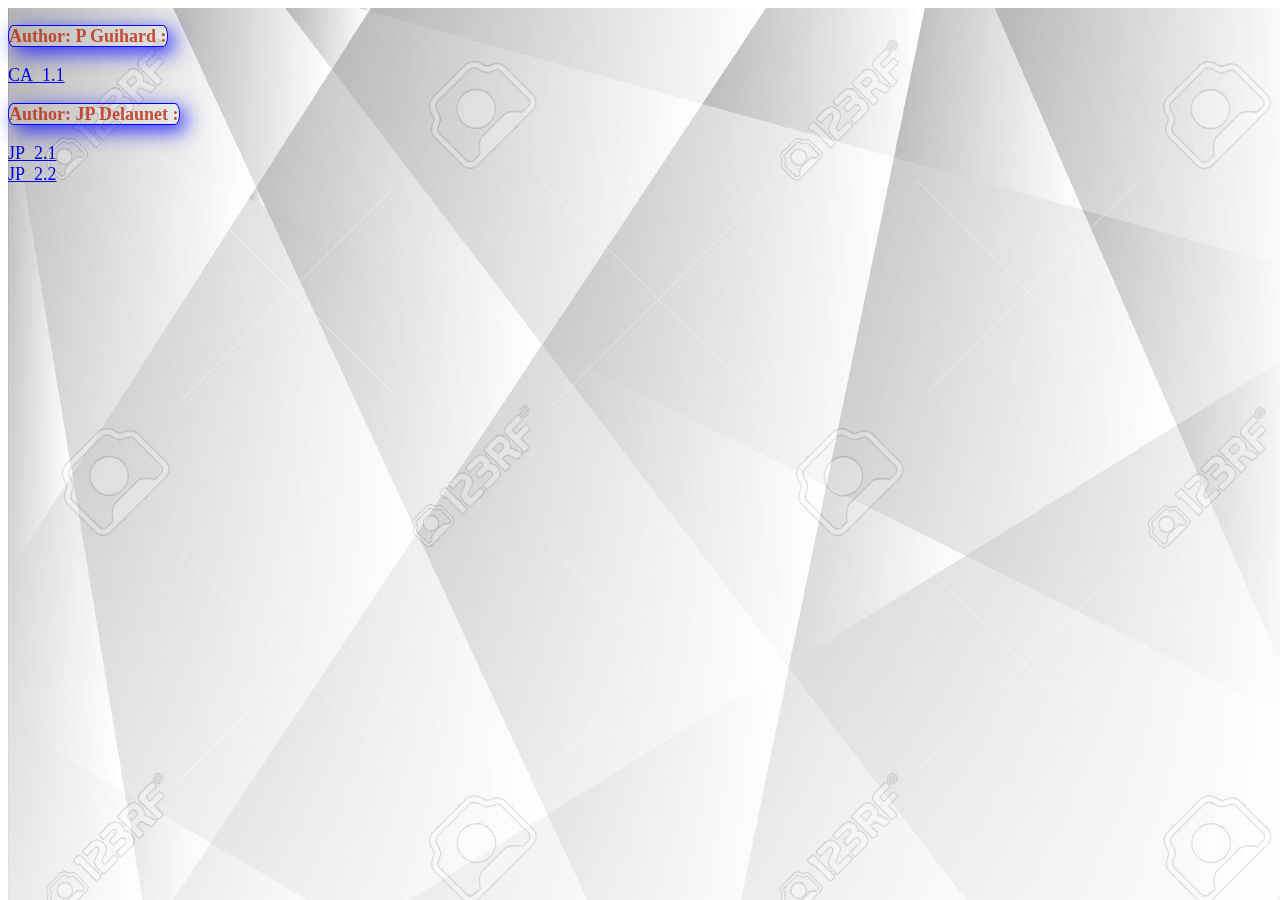
==== index.html @ d937bdbd "size" ====
<!doctype html>
<html lang="fr">
<head><meta charset="utf-8"><title>Ecritures</title><link rel="stylesheet" href="css/style.css" />
    <meta name="viewport" content="width=device-width" />
</head>
<body>
<div id="fixedbg">
    <p><strong>Author: P Guihard :</strong></p>
    <a href="CA_1.1.html">CA_1.1</a><br>
    <p><strong>Author: JP Delaunet :</strong></p>
    <a href="JP_2.1.html">JP_2.1</a><br>
    <a href="JP_2.2.html">JP_2.2</a><br>
</div>
</body>
</html>
---- css/style.css ----
body
{
    font-size: large;
}
p strong
{
    color: rgba(189, 34, 7, 0.774); /* blue color for the strong list items */
    border: 1px blue solid;
    border-radius: 5px / 10px;
    box-shadow: 6px 6px 20px rgba(22, 22, 255, 0.89);
}
em
{
    color: rgba(6, 40, 134, 0.774); /* blue color for the strong list items */
}
#fixedbg{
    background:url("../images/background.jpg") no-repeat left top;
    position:fixed;
    height:100%;
    width:100%;
    z-index:-1;
}
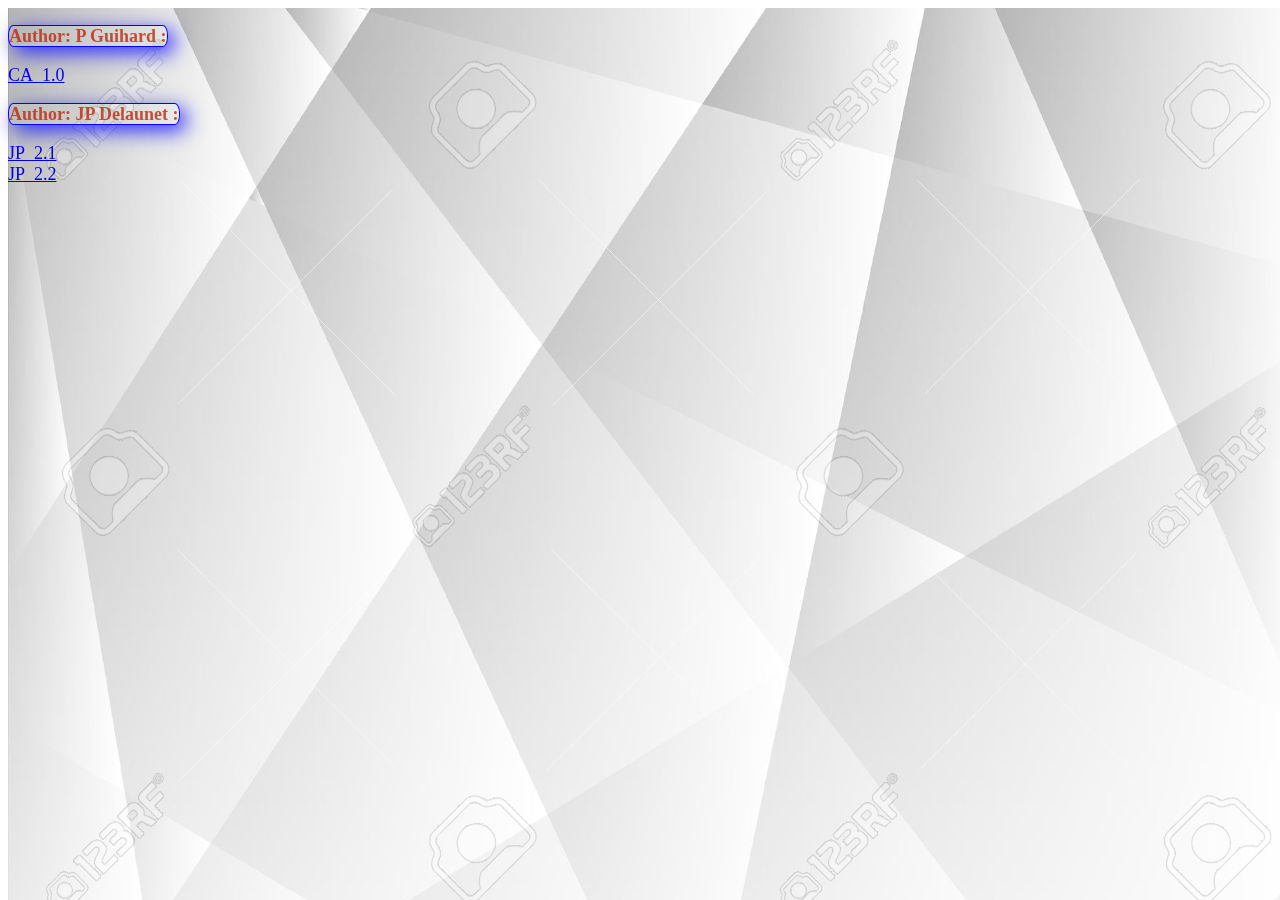
==== commit 6af4ac02: "back to 1.0" ====
--- a/index.html
+++ b/index.html
@@ -6,7 +6,7 @@
 <body>
 <div id="fixedbg">
     <p><strong>Author: P Guihard :</strong></p>
-    <a href="CA_1.1.html">CA_1.1</a><br>
+    <a href="CA_1.0.html">CA_1.0</a><br>
     <p><strong>Author: JP Delaunet :</strong></p>
     <a href="JP_2.1.html">JP_2.1</a><br>
     <a href="JP_2.2.html">JP_2.2</a><br>
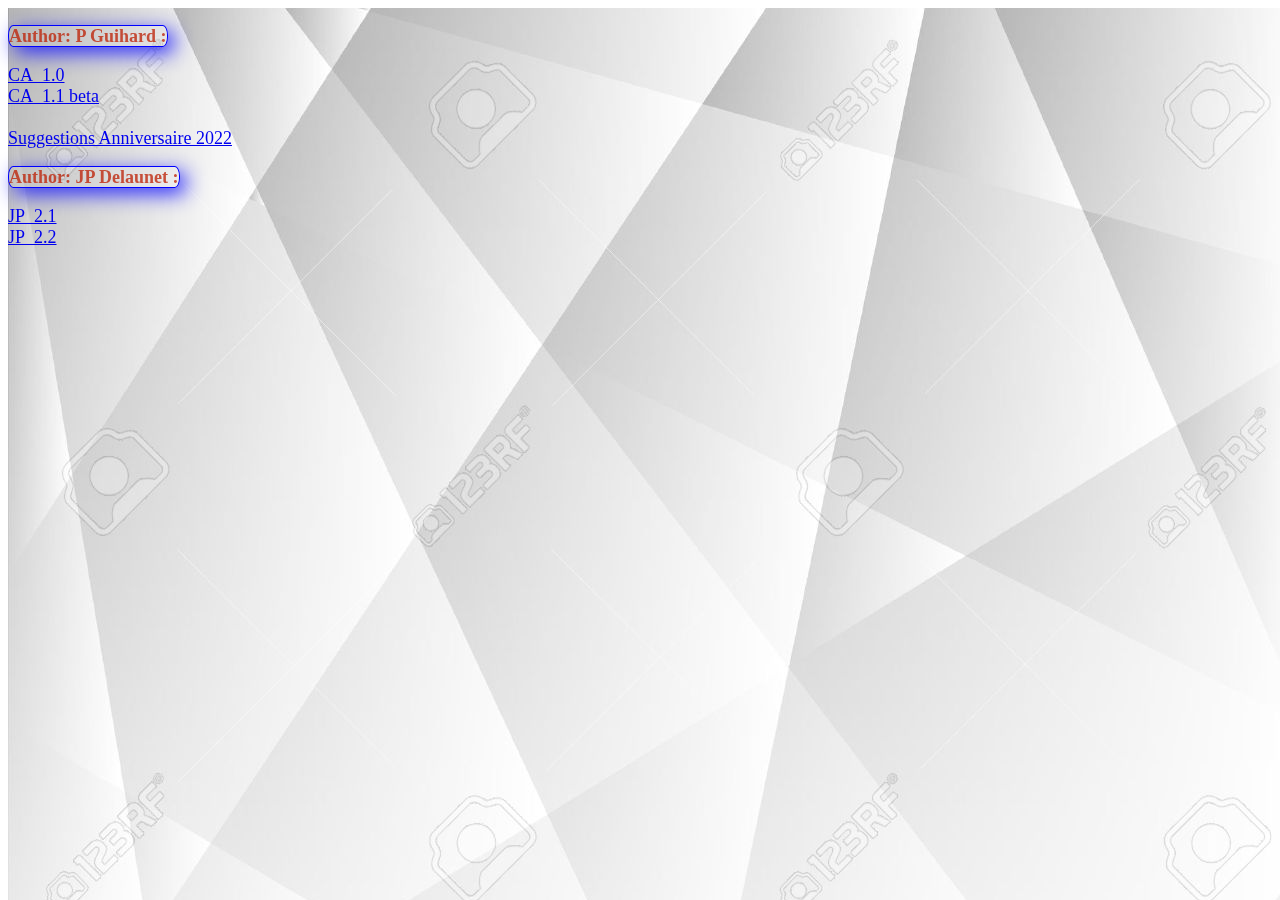
==== commit 319400ee: "addons" ====
--- a/index.html
+++ b/index.html
@@ -7,6 +7,8 @@
 <div id="fixedbg">
     <p><strong>Author: P Guihard :</strong></p>
     <a href="CA_1.0.html">CA_1.0</a><br>
+    <a href="CA_1.1.htm">CA_1.1 beta</a><br><br>
+    <a href="Anniv2022.htm">Suggestions Anniversaire 2022</a><br>
     <p><strong>Author: JP Delaunet :</strong></p>
     <a href="JP_2.1.html">JP_2.1</a><br>
     <a href="JP_2.2.html">JP_2.2</a><br>
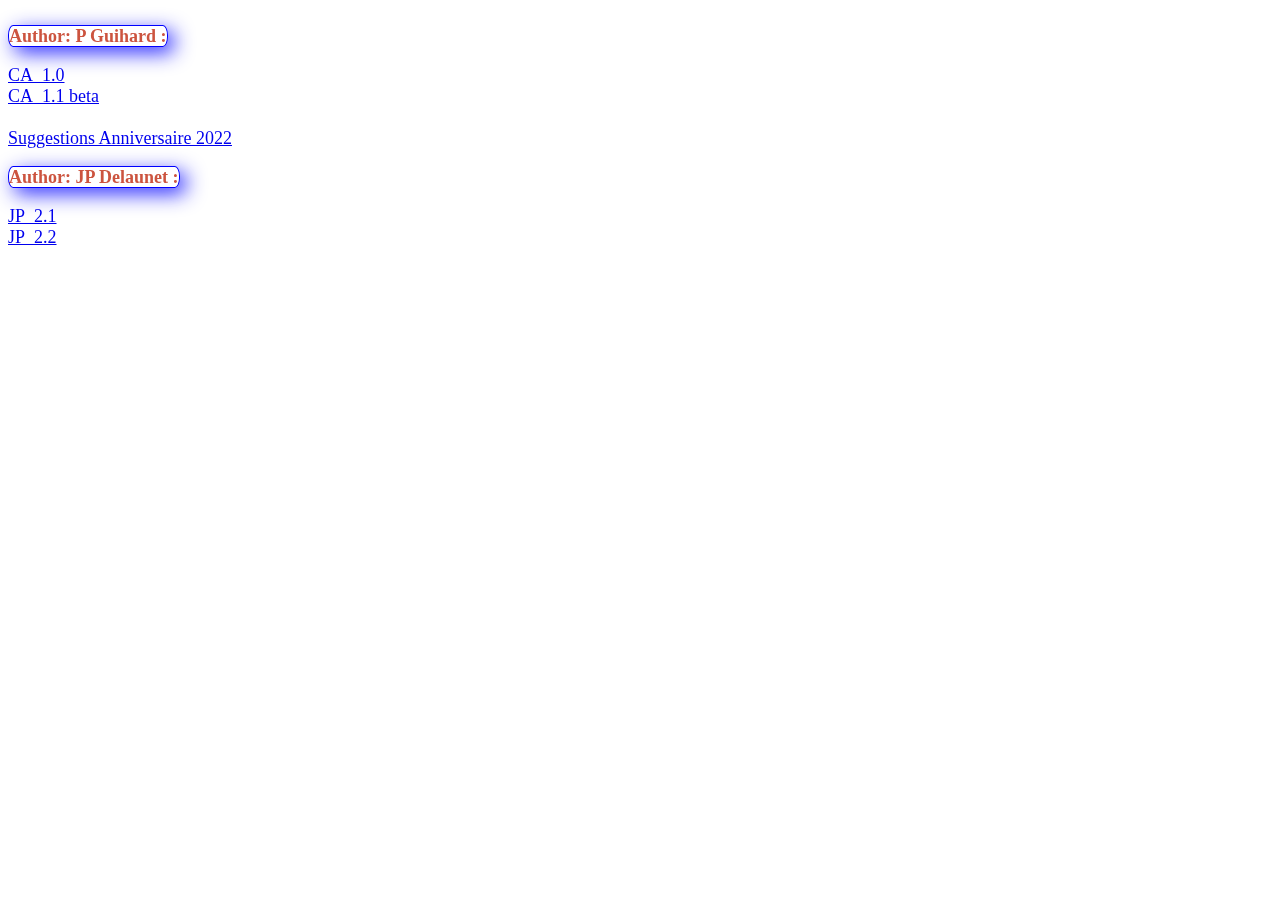
==== commit 11defdcd: "new routine" ====
--- a/index.html
+++ b/index.html
@@ -7,11 +7,11 @@
 <div id="fixedbg">
     <p><strong>Author: P Guihard :</strong></p>
     <a href="CA_1.0.html">CA_1.0</a><br>
-    <a href="CA_1.1.htm">CA_1.1 beta</a><br><br>
+    <a href="CA_1.1.html">CA_1.1 beta</a><br><br>
     <a href="Anniv2022.htm">Suggestions Anniversaire 2022</a><br>
     <p><strong>Author: JP Delaunet :</strong></p>
     <a href="JP_2.1.html">JP_2.1</a><br>
     <a href="JP_2.2.html">JP_2.2</a><br>
 </div>
 </body>
-</html>+</html>
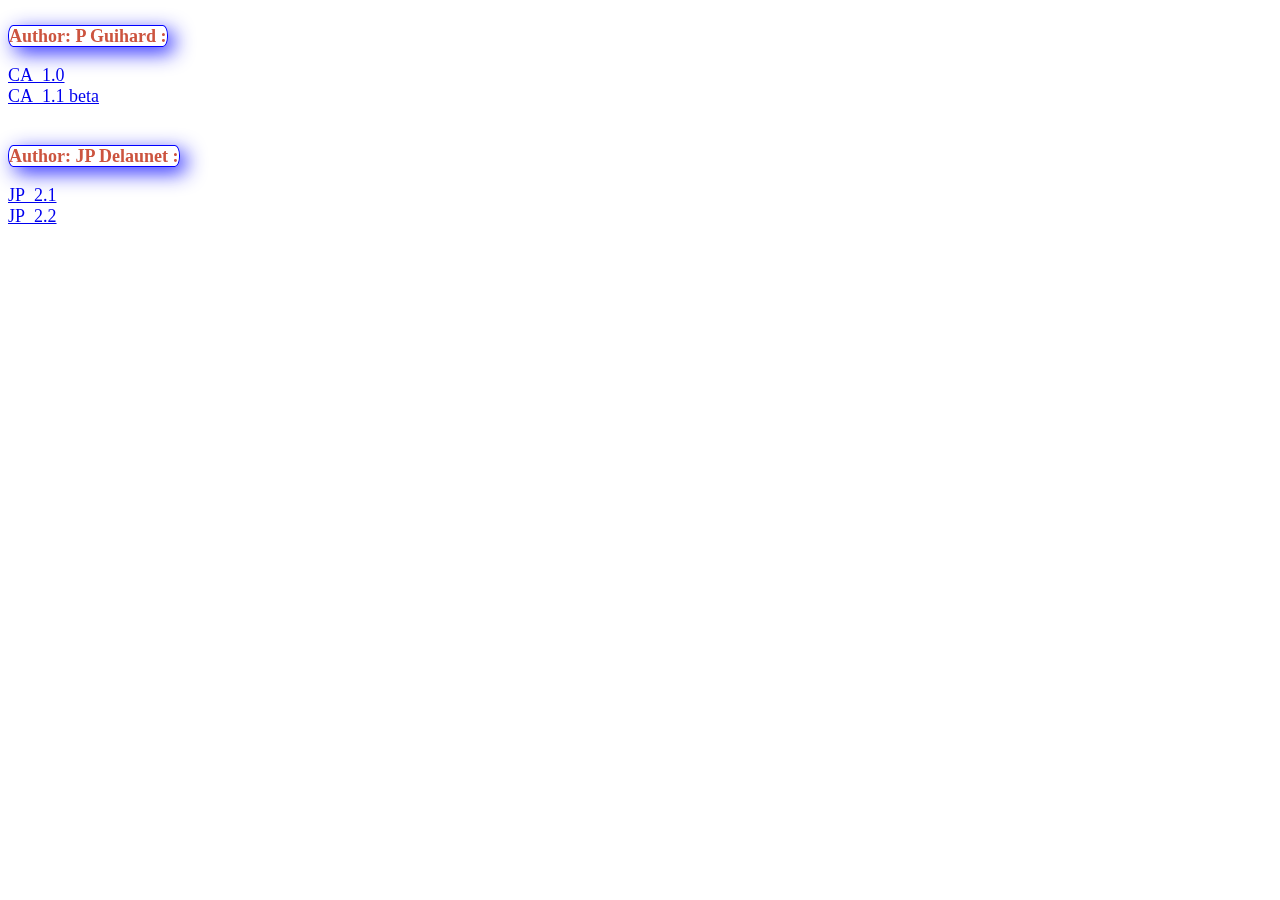
==== commit ec57ea72: "removed anniv" ====
--- a/index.html
+++ b/index.html
@@ -8,7 +8,7 @@
     <p><strong>Author: P Guihard :</strong></p>
     <a href="CA_1.0.html">CA_1.0</a><br>
     <a href="CA_1.1.html">CA_1.1 beta</a><br><br>
-    <a href="Anniv2022.htm">Suggestions Anniversaire 2022</a><br>
+<!--    <a href="Anniv2022.htm">Suggestions Anniversaire 2022</a><br>   -->
     <p><strong>Author: JP Delaunet :</strong></p>
     <a href="JP_2.1.html">JP_2.1</a><br>
     <a href="JP_2.2.html">JP_2.2</a><br>
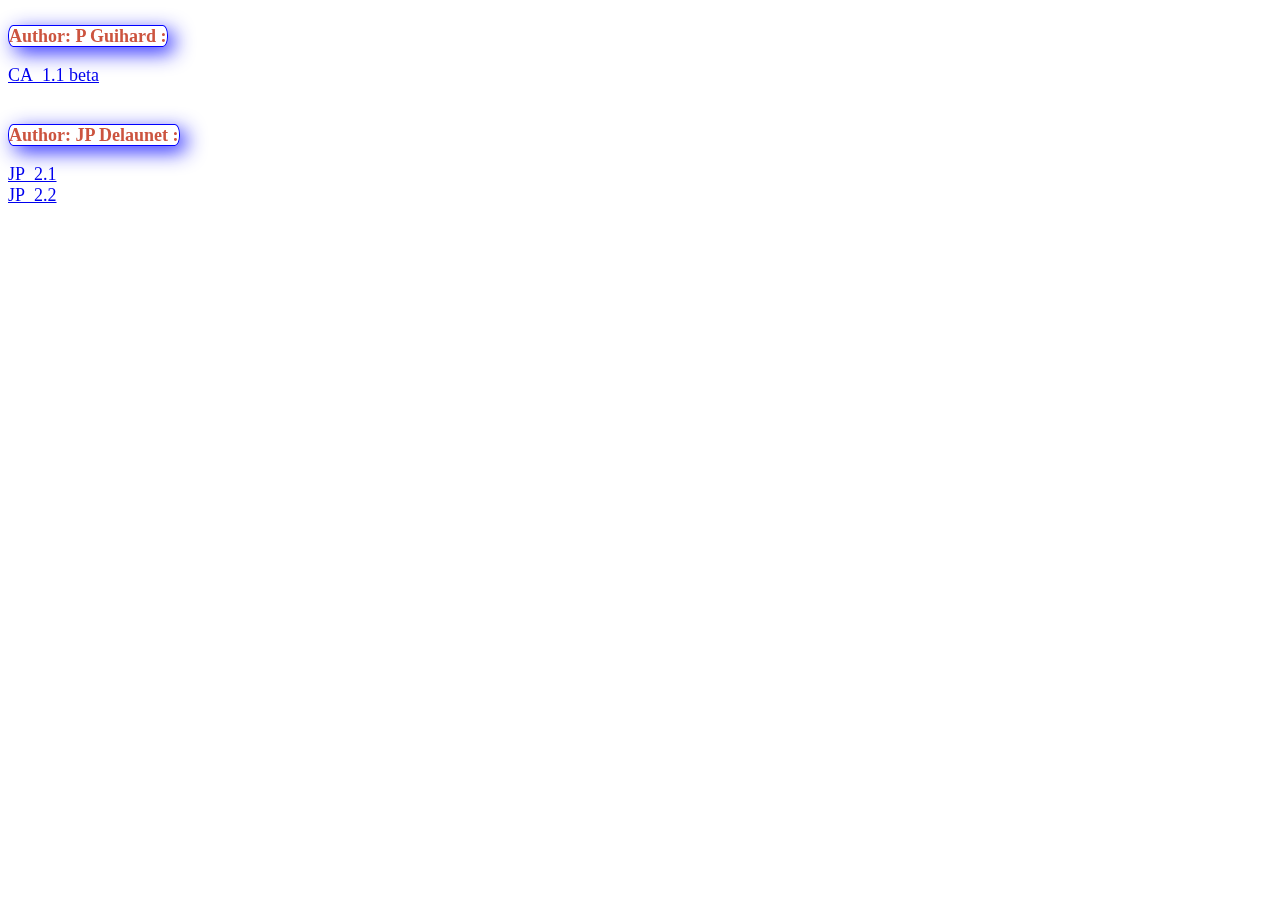
==== commit bdf61742: "0123 update" ====
--- a/index.html
+++ b/index.html
@@ -6,7 +6,7 @@
 <body>
 <div id="fixedbg">
     <p><strong>Author: P Guihard :</strong></p>
-    <a href="CA_1.0.html">CA_1.0</a><br>
+<!--    <a href="CA_1.0.html">CA_1.0</a><br>    -->
     <a href="CA_1.1.html">CA_1.1 beta</a><br><br>
 <!--    <a href="Anniv2022.htm">Suggestions Anniversaire 2022</a><br>   -->
     <p><strong>Author: JP Delaunet :</strong></p>
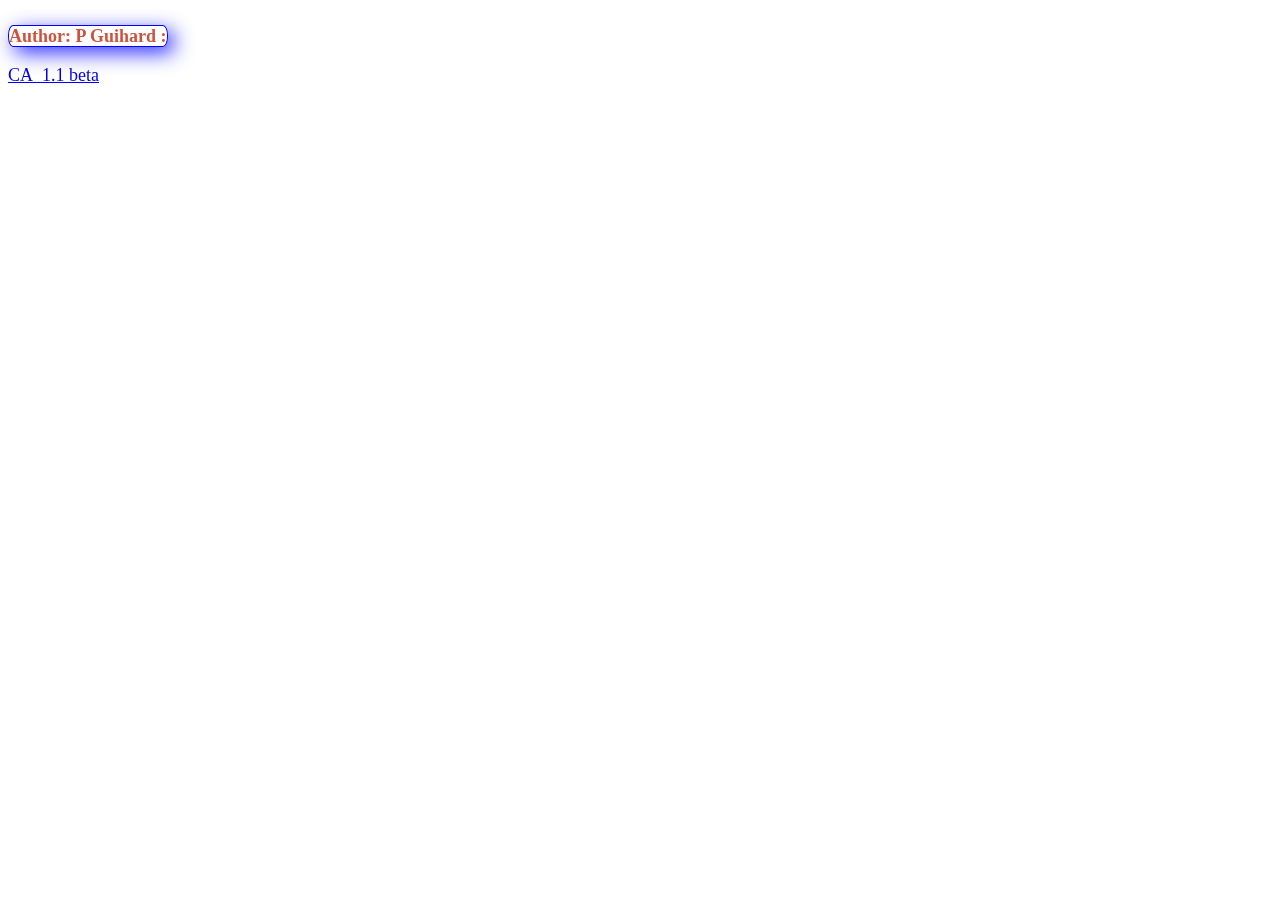
==== commit 219341b5: "new beta" ====
--- a/index.html
+++ b/index.html
@@ -7,11 +7,11 @@
 <div id="fixedbg">
     <p><strong>Author: P Guihard :</strong></p>
 <!--    <a href="CA_1.0.html">CA_1.0</a><br>    -->
-    <a href="CA_1.1.html">CA_1.1 beta</a><br><br>
-<!--    <a href="Anniv2022.htm">Suggestions Anniversaire 2022</a><br>   -->
+    <a href="CA_1.1.htm">CA_1.1 beta</a><br><br>
+<!--    <a href="Anniv2022.htm">Suggestions Anniversaire 2022</a><br>   
     <p><strong>Author: JP Delaunet :</strong></p>
     <a href="JP_2.1.html">JP_2.1</a><br>
-    <a href="JP_2.2.html">JP_2.2</a><br>
+    <a href="JP_2.2.html">JP_2.2</a><br>    -->
 </div>
 </body>
 </html>
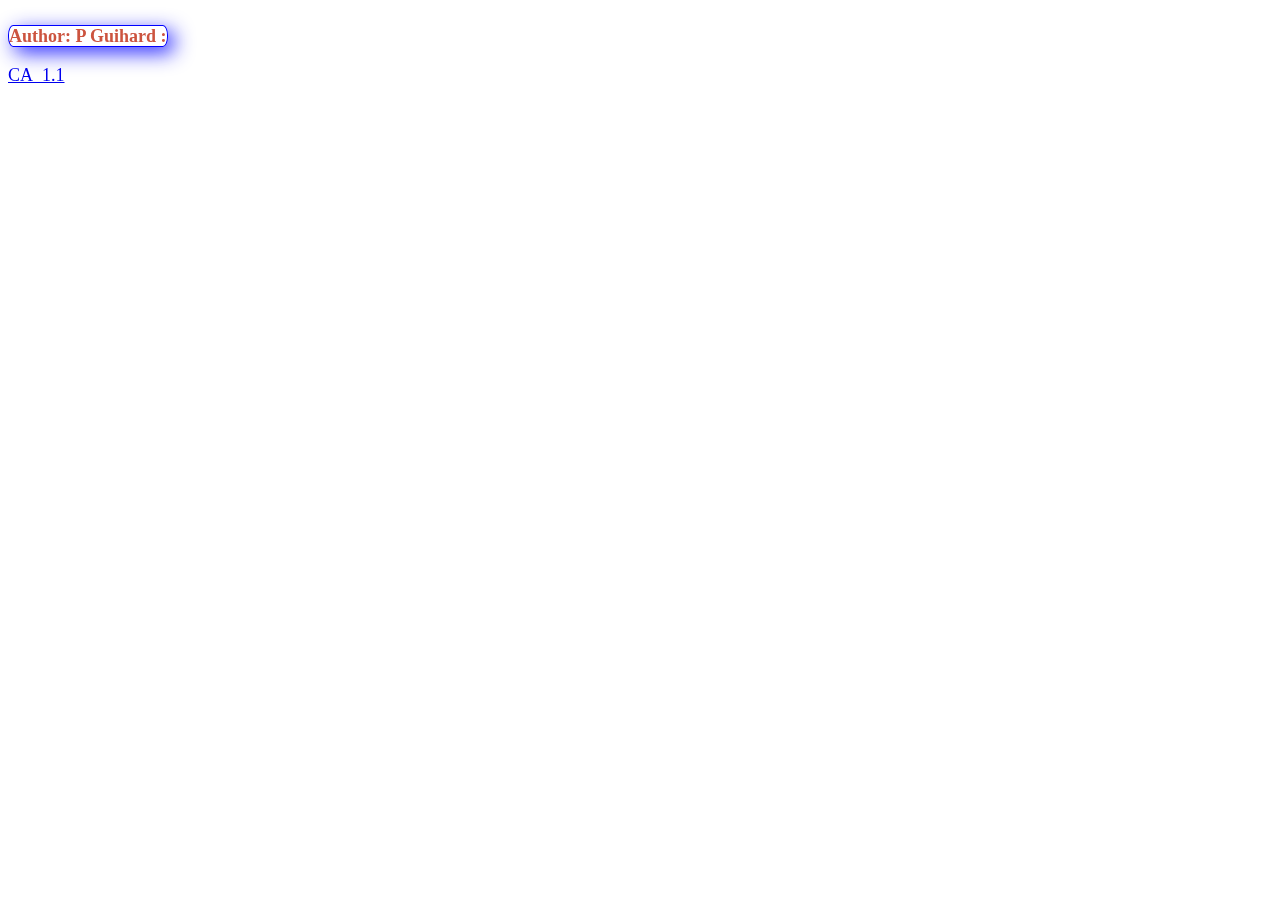
==== commit 609e837d: "html instead of htm" ====
--- a/index.html
+++ b/index.html
@@ -7,7 +7,7 @@
 <div id="fixedbg">
     <p><strong>Author: P Guihard :</strong></p>
 <!--    <a href="CA_1.0.html">CA_1.0</a><br>    -->
-    <a href="CA_1.1.htm">CA_1.1 beta</a><br><br>
+    <a href="CA_1.1.html">CA_1.1</a><br><br>
 <!--    <a href="Anniv2022.htm">Suggestions Anniversaire 2022</a><br>   
     <p><strong>Author: JP Delaunet :</strong></p>
     <a href="JP_2.1.html">JP_2.1</a><br>
